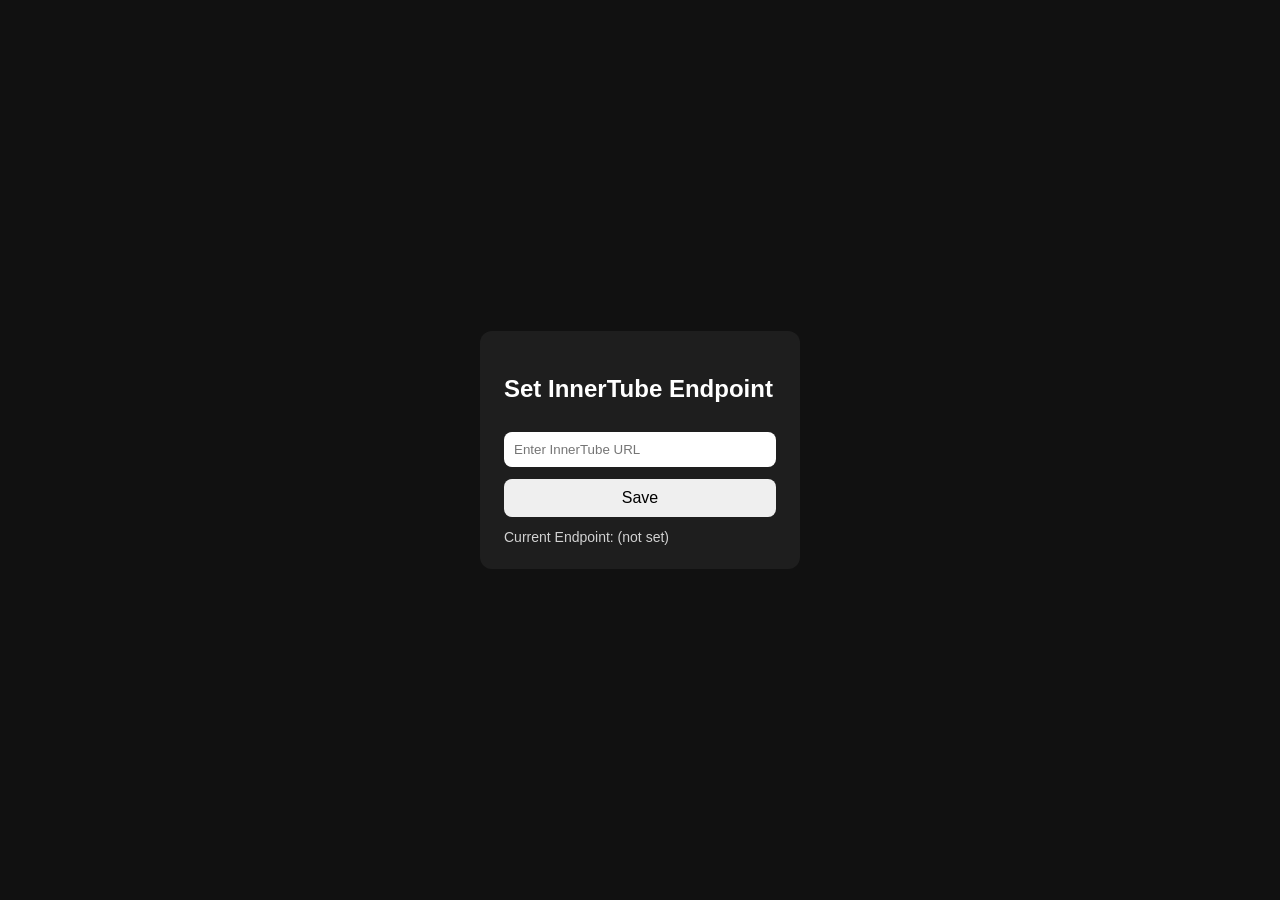
==== innertube.html @ aaab3173 "eddkjfogv" ====
<!DOCTYPE html>
<html lang="en">
<head>
<meta charset="UTF-8">
<meta name="viewport" content="width=device-width, initial-scale=1.0">
<title>Settings - Set InnerTube Endpoint</title>
<style>
body {
  font-family: Arial, sans-serif;
  background: #111;
  color: #fff;
  display: flex;
  align-items: center;
  justify-content: center;
  height: 100vh;
  margin: 0;
}

.box {
  background: #1e1e1e;
  padding: 24px;
  border-radius: 12px;
  width: 320px;
  box-sizing: border-box;
}

input {
  width: 100%;
  padding: 10px;
  border: none;
  border-radius: 8px;
  margin-top: 10px;
  margin-bottom: 12px;
  box-sizing: border-box;
}

button {
  width: 100%;
  padding: 10px;
  border: none;
  border-radius: 8px;
  cursor: pointer;
  font-size: 16px;
}

.current {
  margin-top: 12px;
  font-size: 14px;
  opacity: 0.8;
}
</style>
</head>
<body>
<div class="box">
  <h2>Set InnerTube Endpoint</h2>

  <input id="value" type="text" placeholder="Enter InnerTube URL">

  <button id="save">Save</button>

  <div class="current" id="current"></div>
</div>

<script>
const input = document.getElementById("value")
const current = document.getElementById("current")

function updateDisplay() {
  const value = localStorage.getItem("innertubeserver")
  current.textContent = "Current Endpoint: " + (value ?? "(not set)")
}

document.getElementById("save").onclick = () => {
  localStorage.setItem("innertubeserver", input.value)
  updateDisplay()
}

const existing = localStorage.getItem("innertubeserver")

if (existing !== null) {
  input.value = existing
}

updateDisplay()
</script>
</body>
</html>
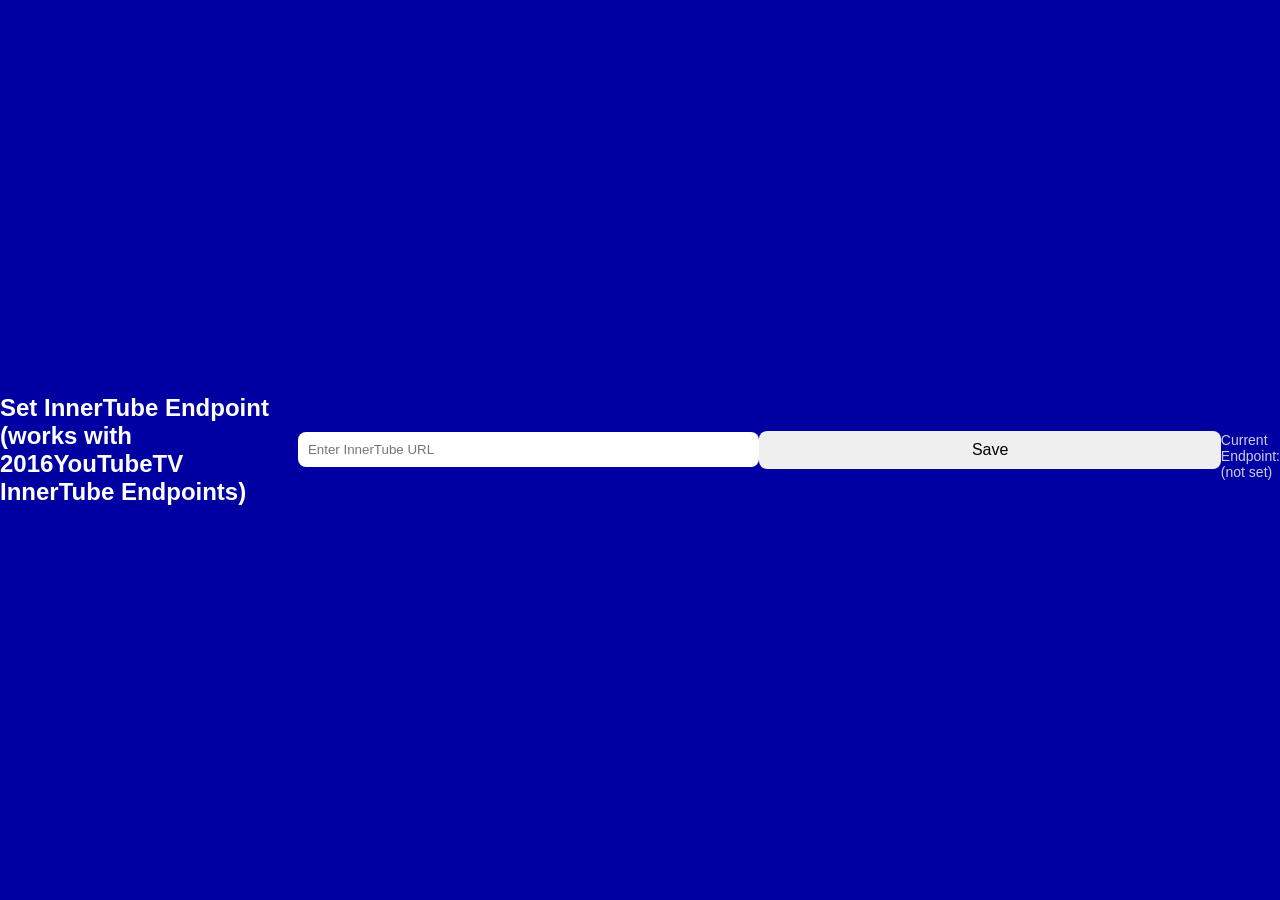
==== commit a1593c07: "Paul Switched" ====
--- a/innertube.html
+++ b/innertube.html
@@ -8,7 +8,7 @@
 <style>
 body {
   font-family: Arial, sans-serif;
-  background: #111;
+  background: #0000a2;
   color: #fff;
   display: flex;
   align-items: center;
@@ -17,13 +17,6 @@
   margin: 0;
 }
 
-.box {
-  background: #1e1e1e;
-  padding: 24px;
-  border-radius: 12px;
-  width: 320px;
-  box-sizing: border-box;
-}
 
 input {
   width: 100%;
@@ -52,15 +45,15 @@
 </style>
 </head>
 <body>
-<div class="box">
-  <h2>Set InnerTube Endpoint</h2>
+
+  <h2>Set InnerTube Endpoint (works with 2016YouTubeTV InnerTube Endpoints)</h2>
 
   <input id="value" type="text" placeholder="Enter InnerTube URL">
 
   <button id="save">Save</button>
 
   <div class="current" id="current"></div>
-</div>
+
 
 <script>
 const input = document.getElementById("value")
